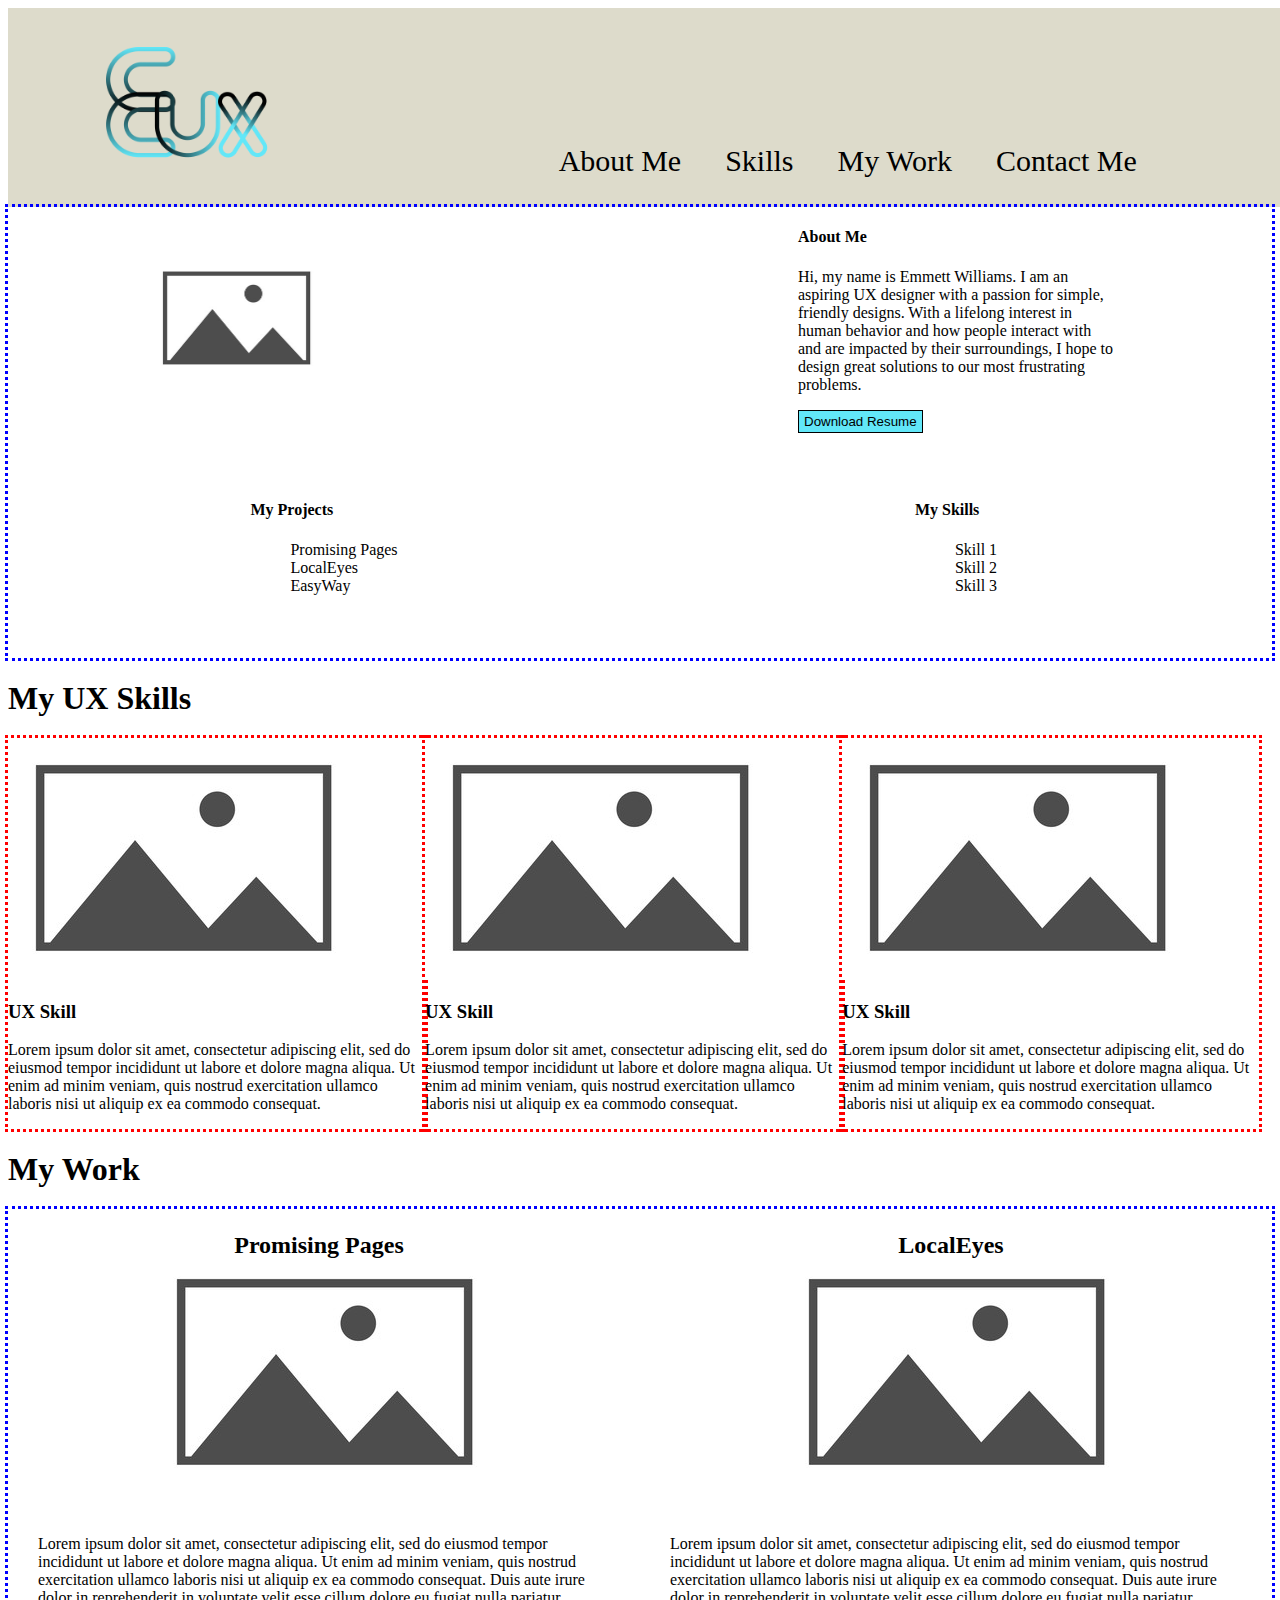
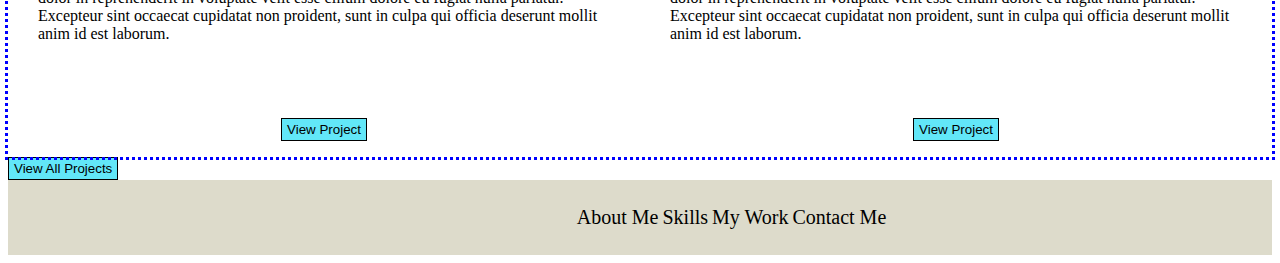
==== index.html @ 451403cc "2/21-1" ====
<!DOCTYPE html>
<html>
    <head>
        <link rel="stylesheet" href="css/style.css">
        <title>Emmett Williams UX</title>
    </head>
    <body>
        <header class="navigation">
            <!-- <div class="inline-block logo"><img src="images/logo.png"></div> -->
            <nav class="inline-block">
                <ul>
                    <li class="inline-block"><img class="logo" src="images/logo.png"></li>
                    <li class=inline-block>About Me</li>
                    <li class=inline-block>Skills</li>
                    <li class=inline-block>My Work</li>
                    <li class=inline-block>Contact Me</li>
                </ul>
            </nav>
        </header>
        <section class="heroSection">
            <div class="heroGrid">
            <div class="imgPreview"><div><img class="picture" src="images/placeholder.jpg"></div></div>
            <div class="selfPreview">
                <h4>About Me</h4>
                <p>Hi, my name is Emmett Williams. I am an aspiring UX designer with a passion
                    for simple, friendly designs. With a lifelong interest in human behavior
                    and how people interact with and are impacted by their surroundings, I hope to
                    design great solutions to our most frustrating problems. 
                </p>
                <button>Download Resume</button>
            </div>
            <div class="workPreview">
                <h4>My Projects</h4>
                <ul>
                    <li>Promising Pages</li>
                    <li>LocalEyes</li>
                    <li>EasyWay</li>
                </ul>
            </div>
            <div class="skillsPreview">
                <h4>My Skills</h4>
                <ul>
                    <li>Skill 1</li>
                    <li>Skill 2</li>
                    <li>Skill 3</li>
                </ul>
            </div>
        </section>
        <!-- My UX Skills section coded using CSS flex-->
        <section class="mySkills">
            <h1>My UX Skills</h1>
            <div class="flexContainer">
                <div class="skill">
                    <img src="images/placeholder.jpg">
                    <h3>UX Skill</h3>
                    <p>Lorem ipsum dolor sit amet, consectetur adipiscing elit, sed do eiusmod tempor incididunt ut labore et dolore magna aliqua. Ut enim ad minim veniam, quis nostrud exercitation ullamco laboris nisi ut aliquip ex ea commodo consequat. </p>
                </div>
                <div class="skill">
                    <img src="images/placeholder.jpg">
                    <h3>UX Skill</h3>
                    <p>Lorem ipsum dolor sit amet, consectetur adipiscing elit, sed do eiusmod tempor incididunt ut labore et dolore magna aliqua. Ut enim ad minim veniam, quis nostrud exercitation ullamco laboris nisi ut aliquip ex ea commodo consequat. </p>
                </div>
                <div class="skill">
                    <img src="images/placeholder.jpg">
                    <h3>UX Skill</h3>
                    <p>Lorem ipsum dolor sit amet, consectetur adipiscing elit, sed do eiusmod tempor incididunt ut labore et dolore magna aliqua. Ut enim ad minim veniam, quis nostrud exercitation ullamco laboris nisi ut aliquip ex ea commodo consequat. </p>
                </div>
            </div>
        </div>
        </section>
        <section>
            <h1>My Work</h1>
            <div class="workGrid">
                <div class="p1img"><img src="images/placeholder.jpg"></div>
                <!--<div class="project1"> -->
                    <h4 class="ppages">Promising Pages</h4>
                    <p class= "p1text">Lorem ipsum dolor sit amet, consectetur adipiscing elit, sed do eiusmod tempor incididunt ut labore et dolore magna aliqua. Ut enim ad minim veniam, quis nostrud exercitation ullamco laboris nisi ut aliquip ex ea commodo consequat. Duis aute irure dolor in reprehenderit in voluptate velit esse cillum dolore eu fugiat nulla pariatur. Excepteur sint occaecat cupidatat non proident, sunt in culpa qui officia deserunt mollit anim id est laborum.</p>
                    <button class="p1button">View Project</button>
                <!--</div> -->
                <div class="p2img"><img src="images/placeholder.jpg"></div>
                <!-- <div class="project2"> -->
                    <h4 class="localeyes">LocalEyes</h4>
                    <p class="p2text">Lorem ipsum dolor sit amet, consectetur adipiscing elit, sed do eiusmod tempor incididunt ut labore et dolore magna aliqua. Ut enim ad minim veniam, quis nostrud exercitation ullamco laboris nisi ut aliquip ex ea commodo consequat. Duis aute irure dolor in reprehenderit in voluptate velit esse cillum dolore eu fugiat nulla pariatur. Excepteur sint occaecat cupidatat non proident, sunt in culpa qui officia deserunt mollit anim id est laborum.</p>
                    <button class="p2button">View Project</button>
                <!-- </div> -->
            </div>
            <button>View All Projects</button>
        </section>
        <footer>
            <ul>
                <li class=inline-block>About Me</li>
                <li class=inline-block>Skills</li>
                <li class=inline-block>My Work</li>
                <li class=inline-block>Contact Me</li>
            </ul>
        </footer>
    </body>
</html>
---- css/style.css ----
body {
    font-family: Zilla Slab, Yaldevi, serif;
}

.inline-block {
    display: inline-block;
    vertical-align: bottom;

}


.logo {
    width: 40%;
    padding: 10px 5px 10px 5px}

nav {
    width: 100%;
    padding: 1%;
    background-color: #DDDBCB;
}

ul {
    list-style-type: none;
    width: 100%;
    margin-left: auto;
}

header li {
    font-size: 30px;
    padding: inherit;
}
/*Grid Structure*/

.imgPreview {
    grid-area: imgPreview;
}

.selfPreview {
    grid-area: selfPreview;
}
.workPreview{
    grid-area: workPreview;
}

.skillsPreview {
    grid-area: skillsPreview;
}
.heroGrid {
    display:grid;
    outline-style: dotted;
    outline-color: blue;
    grid-template-rows: 1fr 1fr;
    grid-template-columns: 1fr 1fr;
    grid-template-areas:
        "imgPreview selfPreview"
        "workPreview skillsPreview"
    ;
    align-items: center;
    justify-items: center;
}

/*End Grid Structure*/
.selfPreview {
    width: 50%;
    margin: 0 auto;
}

.picture {
    width: 50%;
    height: 50%;
}


.flexContainer {
    display: flex;
    flex-direction: row;
    justify-items: center;
}


.skill {
    width: 33%;
    outline-style: dotted;
    outline-color: red;
}

.workGrid img {
    max-width: 100%;
    max-height: 100%;

}

.workGrid h4 {
    padding: 0 10px 10px 0;
    font-size: 24px;
}

.workGrid p {
    padding: 30px 30px 10px 30px;
}

/*Grid Structure*/
.ppages {
    grid-area: ppages;
}

.localeyes {
    grid-area: localeyes;
}

.p1img {
    grid-area: p1img;
}

.p2img {
    grid-area: p2img;
}

.p1text {
    grid-area: p1text;
}

.p2text {
    grid-area: p2text;
}

.p1button {
    grid-area: p1button;
}

.p2button {
    grid-area: p2button;
}
.workGrid {
    display: grid;
    /*height: auto*/
    outline-style: dotted;
    outline-color: blue;
    grid-template-rows: 15% 30% 45% 10%; /*repeat(4, 1fr);*/
    grid-template-columns: 1fr 1fr;
    grid-template-areas:
        "ppages localeyes"
        "p1img p2img"
        "p1text p2text"
        "p1button p2button";
    align-items: center;
    justify-items: center;

}
/*End Grid Structure*/



footer {
    background-color: #DDDBCB;
}

footer ul {
    display: inline-block;
    vertical-align: top;
    padding: 10px 45%;
}

footer li {
    font-size:20px
}

button {
    background-color: #62E7F8;
    border: 1px solid black;
    padding: 3px 5px 3px 5px;
    cursor: pointer;
}

@media only screen and (max-width: 600) {
    .flexContainer {
        display: grid;
        flex-direction: column;
        justify-items: center;
    }

    .skill {
        width: 100%;
    }

    .workGrid {
        display: grid;
        /*height: auto*/
        outline-style: dotted;
        outline-color: blue;
        grid-template-rows: repeat(8, 1fr);
        grid-template-columns: 1fr;
        grid-template-areas:
            "ppages"
            "p1img"
            "p1text"
            "p1button"
            "localeyes"
            "p2img"
            "p2text"
            "p2button";
        align-items: center;
        justify-items: center;   
    }

}
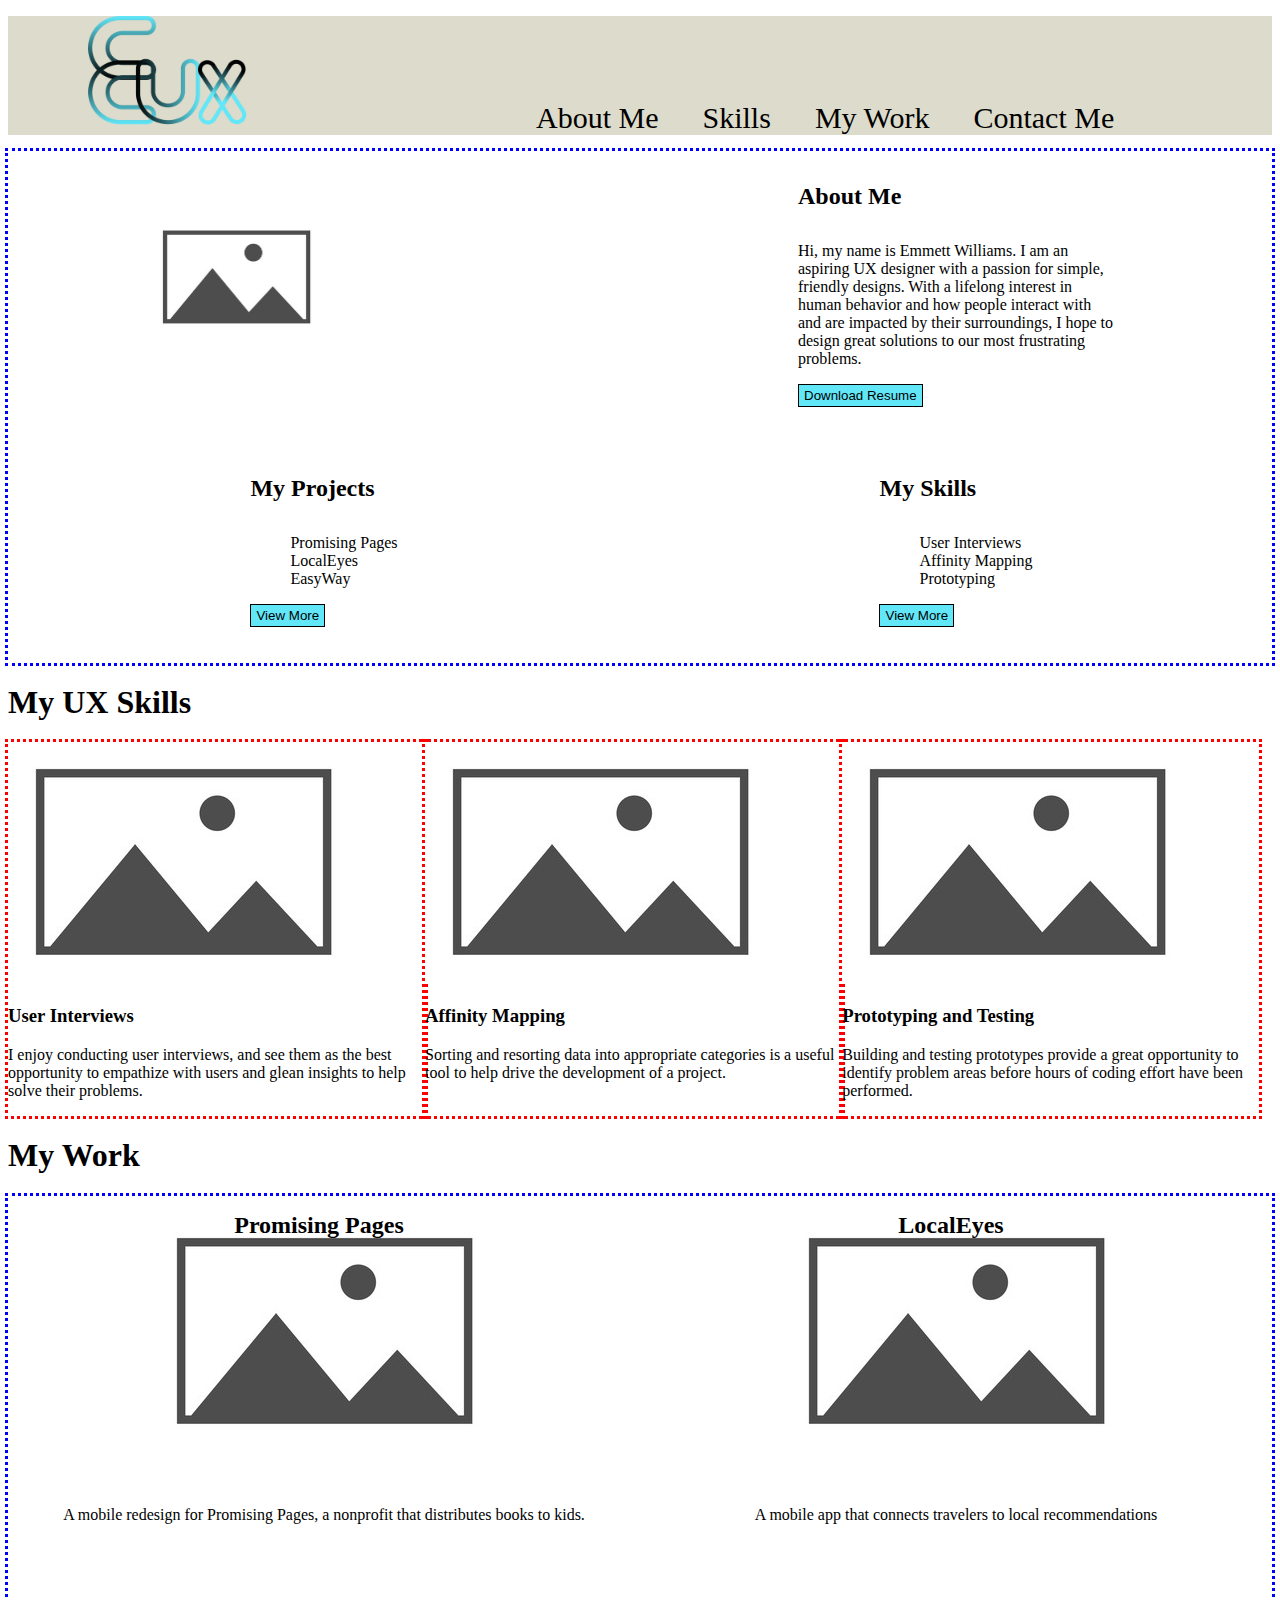
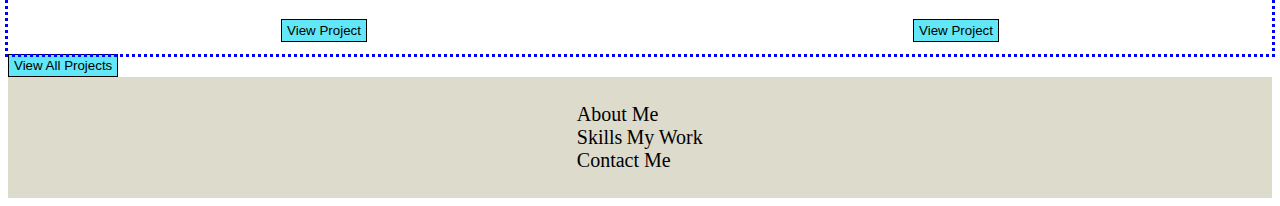
==== commit 78f0889d: "2-21-2" ====
--- a/index.html
+++ b/index.html
@@ -1,19 +1,20 @@
 <!DOCTYPE html>
 <html>
     <head>
+        <meta name="viewport" content="width=device-width, initial-scale=1.0">
         <link rel="stylesheet" href="css/style.css">
         <title>Emmett Williams UX</title>
     </head>
     <body>
         <header class="navigation">
             <!-- <div class="inline-block logo"><img src="images/logo.png"></div> -->
-            <nav class="inline-block">
+            <nav>
                 <ul>
                     <li class="inline-block"><img class="logo" src="images/logo.png"></li>
-                    <li class=inline-block>About Me</li>
-                    <li class=inline-block>Skills</li>
-                    <li class=inline-block>My Work</li>
-                    <li class=inline-block>Contact Me</li>
+                    <li class="inline-block">About Me</li>
+                    <li class="inline-block">Skills</li>
+                    <li class="inline-block">My Work</li>
+                    <li class="inline-block">Contact Me</li>
                 </ul>
             </nav>
         </header>
@@ -36,14 +37,16 @@
                     <li>LocalEyes</li>
                     <li>EasyWay</li>
                 </ul>
+                <button>View More</button>
             </div>
             <div class="skillsPreview">
                 <h4>My Skills</h4>
                 <ul>
-                    <li>Skill 1</li>
-                    <li>Skill 2</li>
-                    <li>Skill 3</li>
+                    <li>User Interviews</li>
+                    <li>Affinity Mapping</li>
+                    <li>Prototyping</li>
                 </ul>
+                <button>View More</button>
             </div>
         </section>
         <!-- My UX Skills section coded using CSS flex-->
@@ -52,18 +55,18 @@
             <div class="flexContainer">
                 <div class="skill">
                     <img src="images/placeholder.jpg">
-                    <h3>UX Skill</h3>
-                    <p>Lorem ipsum dolor sit amet, consectetur adipiscing elit, sed do eiusmod tempor incididunt ut labore et dolore magna aliqua. Ut enim ad minim veniam, quis nostrud exercitation ullamco laboris nisi ut aliquip ex ea commodo consequat. </p>
+                    <h3>User Interviews</h3>
+                    <p>I enjoy conducting user interviews, and see them as the best opportunity to empathize with users and glean insights to help solve their problems.</p>
                 </div>
                 <div class="skill">
                     <img src="images/placeholder.jpg">
-                    <h3>UX Skill</h3>
-                    <p>Lorem ipsum dolor sit amet, consectetur adipiscing elit, sed do eiusmod tempor incididunt ut labore et dolore magna aliqua. Ut enim ad minim veniam, quis nostrud exercitation ullamco laboris nisi ut aliquip ex ea commodo consequat. </p>
+                    <h3>Affinity Mapping</h3>
+                    <p>Sorting and resorting data into appropriate categories is a useful tool to help drive the development of a project.</p>
                 </div>
                 <div class="skill">
                     <img src="images/placeholder.jpg">
-                    <h3>UX Skill</h3>
-                    <p>Lorem ipsum dolor sit amet, consectetur adipiscing elit, sed do eiusmod tempor incididunt ut labore et dolore magna aliqua. Ut enim ad minim veniam, quis nostrud exercitation ullamco laboris nisi ut aliquip ex ea commodo consequat. </p>
+                    <h3>Prototyping and Testing</h3>
+                    <p>Building and testing prototypes provide a great opportunity to identify problem areas before hours of coding effort have been performed.</p>
                 </div>
             </div>
         </div>
@@ -74,13 +77,13 @@
                 <div class="p1img"><img src="images/placeholder.jpg"></div>
                 <!--<div class="project1"> -->
                     <h4 class="ppages">Promising Pages</h4>
-                    <p class= "p1text">Lorem ipsum dolor sit amet, consectetur adipiscing elit, sed do eiusmod tempor incididunt ut labore et dolore magna aliqua. Ut enim ad minim veniam, quis nostrud exercitation ullamco laboris nisi ut aliquip ex ea commodo consequat. Duis aute irure dolor in reprehenderit in voluptate velit esse cillum dolore eu fugiat nulla pariatur. Excepteur sint occaecat cupidatat non proident, sunt in culpa qui officia deserunt mollit anim id est laborum.</p>
+                    <p class= "p1text">A mobile redesign for Promising Pages, a nonprofit that distributes books to kids.</p>
                     <button class="p1button">View Project</button>
                 <!--</div> -->
                 <div class="p2img"><img src="images/placeholder.jpg"></div>
                 <!-- <div class="project2"> -->
                     <h4 class="localeyes">LocalEyes</h4>
-                    <p class="p2text">Lorem ipsum dolor sit amet, consectetur adipiscing elit, sed do eiusmod tempor incididunt ut labore et dolore magna aliqua. Ut enim ad minim veniam, quis nostrud exercitation ullamco laboris nisi ut aliquip ex ea commodo consequat. Duis aute irure dolor in reprehenderit in voluptate velit esse cillum dolore eu fugiat nulla pariatur. Excepteur sint occaecat cupidatat non proident, sunt in culpa qui officia deserunt mollit anim id est laborum.</p>
+                    <p class="p2text">A mobile app that connects travelers to local recommendations</p>
                     <button class="p2button">View Project</button>
                 <!-- </div> -->
             </div>
@@ -88,10 +91,10 @@
         </section>
         <footer>
             <ul>
-                <li class=inline-block>About Me</li>
-                <li class=inline-block>Skills</li>
-                <li class=inline-block>My Work</li>
-                <li class=inline-block>Contact Me</li>
+                <li class="inline-block">About Me</li>
+                <li class="inline-block">Skills</li>
+                <li class="inline-block">My Work</li>
+                <li class="inline-block">Contact Me</li>
             </ul>
         </footer>
     </body>
--- a/css/style.css
+++ b/css/style.css
@@ -1,3 +1,7 @@
+/*Without the following code, there is a large right margin.*/
+* {
+    box-sizing: border-box;
+}
 
 body {
     font-family: Zilla Slab, Yaldevi, serif;
@@ -5,18 +9,17 @@
 
 .inline-block {
     display: inline-block;
-    vertical-align: bottom;
 
 }
 
 
 .logo {
     width: 40%;
-    padding: 10px 5px 10px 5px}
+    margin: auto}
 
 nav {
     width: 100%;
-    padding: 1%;
+    margin: auto;
     background-color: #DDDBCB;
 }
 
@@ -26,9 +29,13 @@
     margin-left: auto;
 }
 
-header li {
+nav li {
     font-size: 30px;
     padding: inherit;
+}
+
+h4 {
+    font-size: 24px;
 }
 /*Grid Structure*/
 
@@ -70,7 +77,6 @@
     width: 50%;
     height: 50%;
 }
-
 
 .flexContainer {
     display: flex;
@@ -173,7 +179,23 @@
     cursor: pointer;
 }
 
-@media only screen and (max-width: 600) {
+@media only screen and (max-width: 600px) {
+    .heroGrid {
+        display:grid;
+        outline-style: dotted;
+        outline-color: blue;
+        grid-template-rows: repeat(4, 1fr);
+        grid-template-columns: 1fr;
+        grid-template-areas:
+            "imgPreview"
+            "selfPreview"
+            "workPreview"
+            "skillsPreview"
+        ;
+        align-items: center;
+        justify-items: center;
+    }
+    
     .flexContainer {
         display: grid;
         flex-direction: column;
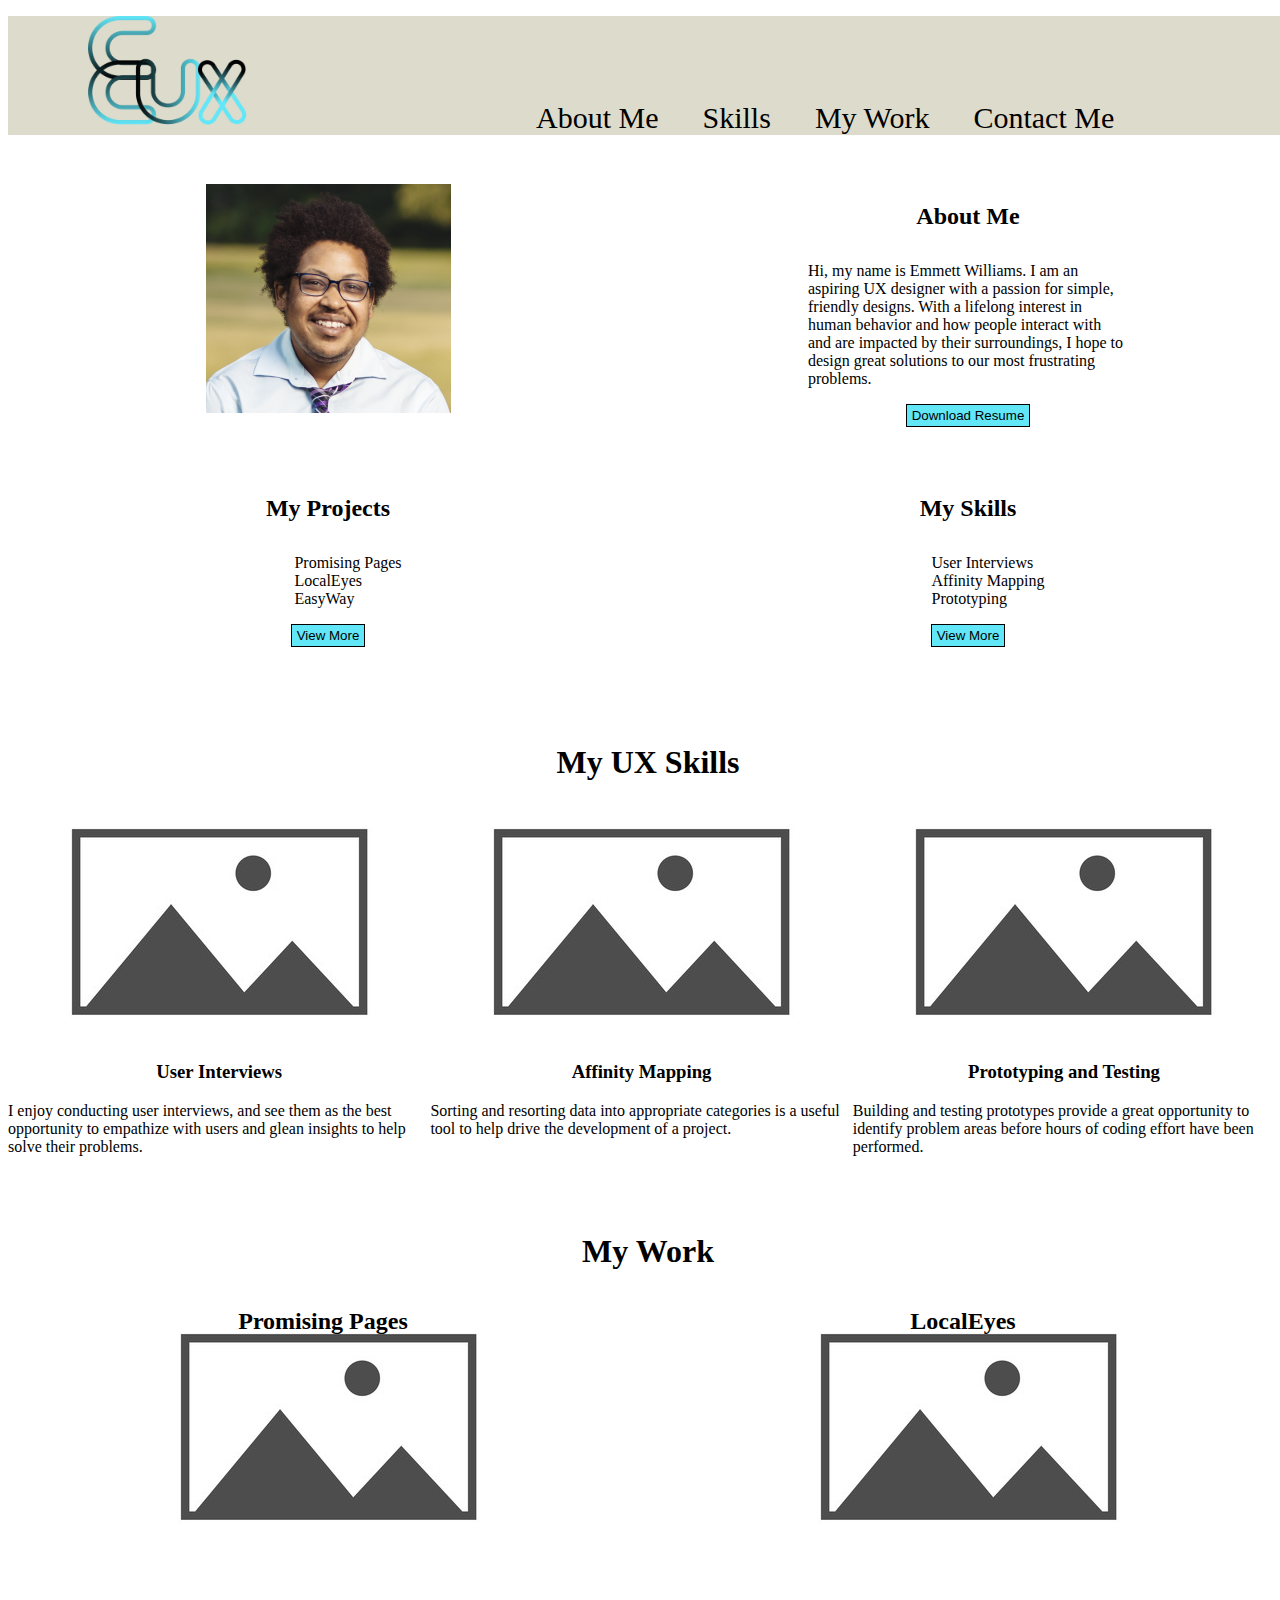
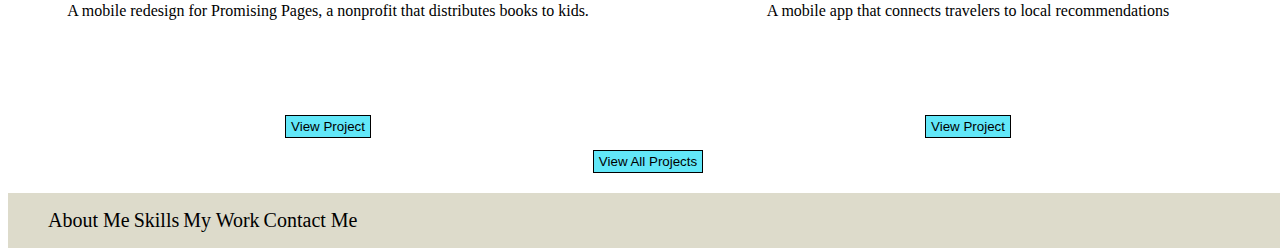
==== commit ab49479d: "2-22" ====
--- a/index.html
+++ b/index.html
@@ -1,6 +1,8 @@
 <!DOCTYPE html>
 <html>
     <head>
+        <!--The meta tag seems necessary to get the media query to work. 
+            Perhaps the browser comes with a default setting that needs overwritten.-->
         <meta name="viewport" content="width=device-width, initial-scale=1.0">
         <link rel="stylesheet" href="css/style.css">
         <title>Emmett Williams UX</title>
@@ -20,7 +22,7 @@
         </header>
         <section class="heroSection">
             <div class="heroGrid">
-            <div class="imgPreview"><div><img class="picture" src="images/placeholder.jpg"></div></div>
+            <div class="imgPreview"><div><img class="picture" src="images/Picture-Self.png"></div></div>
             <div class="selfPreview">
                 <h4>About Me</h4>
                 <p>Hi, my name is Emmett Williams. I am an aspiring UX designer with a passion
--- a/css/style.css
+++ b/css/style.css
@@ -3,15 +3,25 @@
     box-sizing: border-box;
 }
 
-body {
+/*May be necessary to set width & height here for alignment to work
+properly later, not sure yet*/
+html, body {
     font-family: Zilla Slab, Yaldevi, serif;
+    width: 100%;
+    height: 100%;
+}
+
+section {
+    padding: 20px 0px 20px 0px;
 }
 
 .inline-block {
     display: inline-block;
 
 }
-
+h1 {
+    text-align: center;
+}
 
 .logo {
     width: 40%;
@@ -36,6 +46,12 @@
 
 h4 {
     font-size: 24px;
+    text-align: center;
+}
+
+.imgPreview img{
+    display: block;
+    margin: auto;
 }
 /*Grid Structure*/
 
@@ -55,8 +71,8 @@
 }
 .heroGrid {
     display:grid;
-    outline-style: dotted;
-    outline-color: blue;
+    /*outline-style: dotted;
+    outline-color: blue;*/
     grid-template-rows: 1fr 1fr;
     grid-template-columns: 1fr 1fr;
     grid-template-areas:
@@ -87,8 +103,17 @@
 
 .skill {
     width: 33%;
-    outline-style: dotted;
-    outline-color: red;
+    /*outline-style: dotted;
+    outline-color: red;*/
+}
+
+.skill img {
+ display:block;   
+ margin: auto;
+}
+
+.skill h3 {
+    text-align: center;
 }
 
 .workGrid img {
@@ -141,8 +166,8 @@
 .workGrid {
     display: grid;
     /*height: auto*/
-    outline-style: dotted;
-    outline-color: blue;
+    /*outline-style: dotted;
+    outline-color: blue;*/
     grid-template-rows: 15% 30% 45% 10%; /*repeat(4, 1fr);*/
     grid-template-columns: 1fr 1fr;
     grid-template-areas:
@@ -165,7 +190,7 @@
 footer ul {
     display: inline-block;
     vertical-align: top;
-    padding: 10px 45%;
+
 }
 
 footer li {
@@ -177,8 +202,11 @@
     border: 1px solid black;
     padding: 3px 5px 3px 5px;
     cursor: pointer;
-}
-
+    display: block;
+    margin: auto;
+}
+
+/*It seems that adding 'px' is necessary in conjunction with meta tag in HTML*/
 @media only screen and (max-width: 600px) {
     .heroGrid {
         display:grid;
